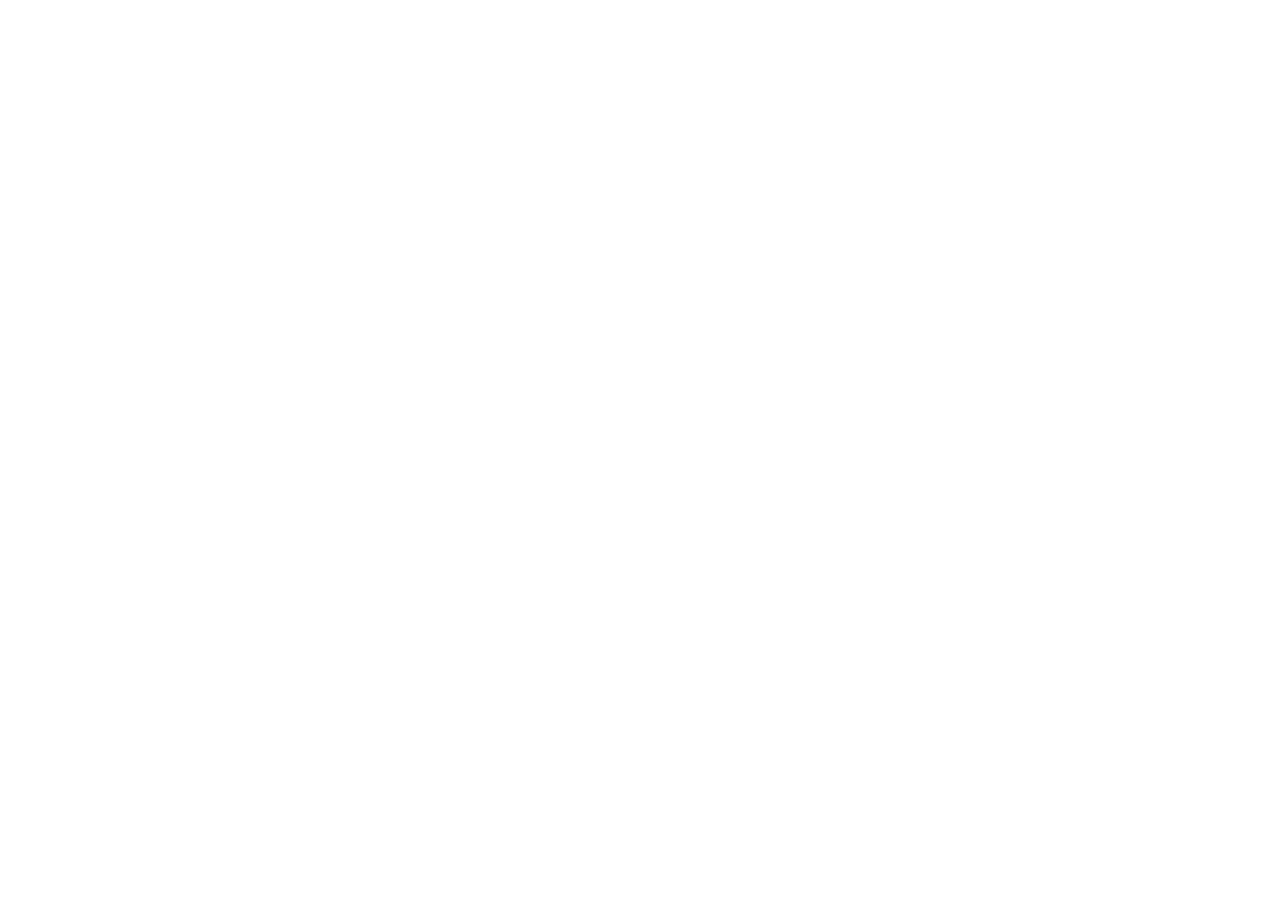
==== docs/index.html @ 62c10b59 "s" ====
<!doctype html><html lang="en"><head><meta charset="utf-8"/><link rel="icon" href="/favicon.ico"/><meta name="viewport" content="width=device-width,initial-scale=1"/><meta name="theme-color" content="#000000"/><meta name="description" content="Web site created using create-react-app"/><link rel="apple-touch-icon" href="/logo192.png"/><link rel="manifest" href="/manifest.json"/><link rel="stylesheet" href="https://cdnjs.cloudflare.com/ajax/libs/animate.css/4.1.1/animate.min.css"/><title>GifExpertApp</title><script defer="defer" src="/static/js/main.20be67c5.js"></script><link href="/static/css/main.ddd8bbce.css" rel="stylesheet"></head><body><noscript>You need to enable JavaScript to run this app.</noscript><div id="root"></div></body></html>
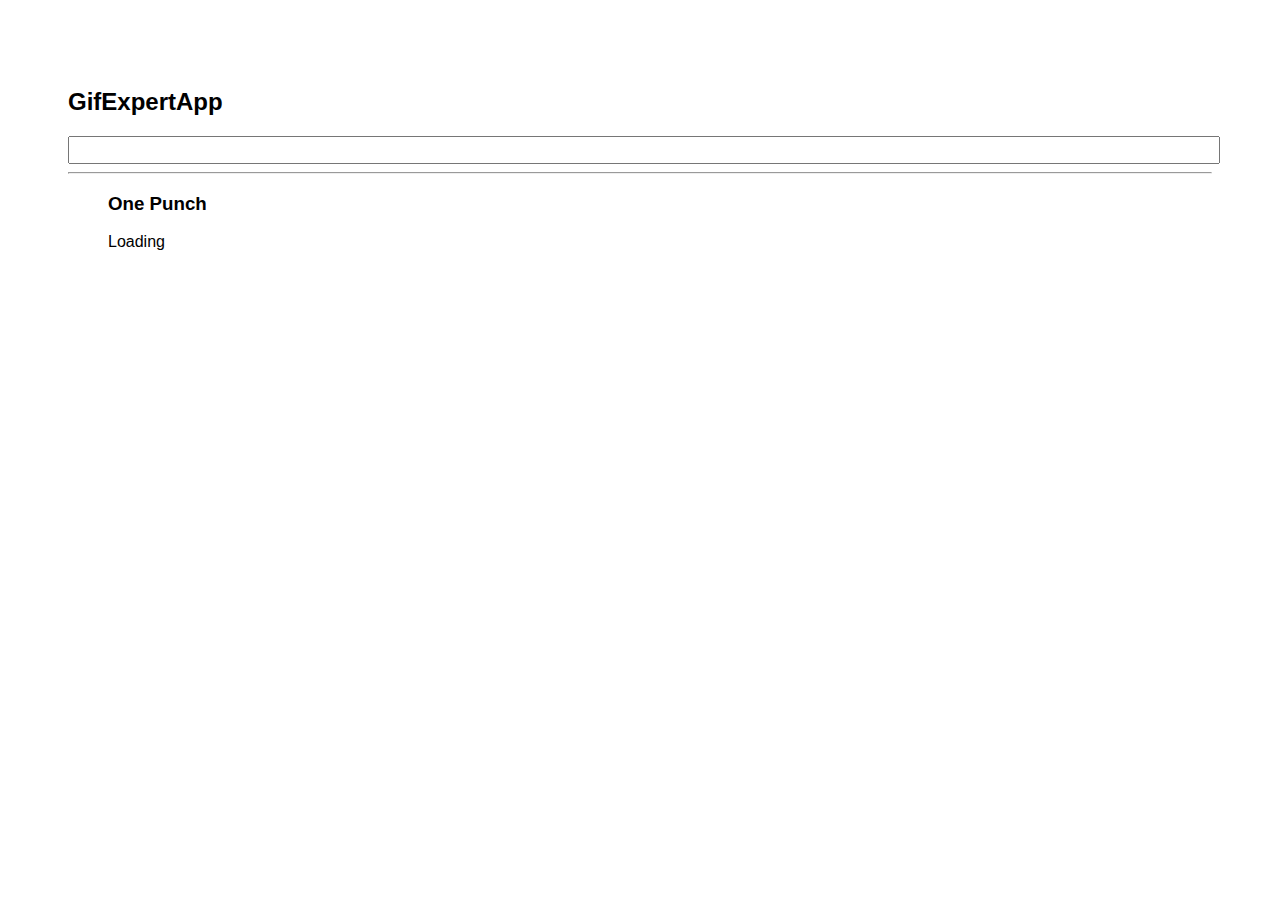
==== commit 43b201ba: "updates" ====
--- a/docs/index.html
+++ b/docs/index.html
@@ -1 +1,24 @@
-<!doctype html><html lang="en"><head><meta charset="utf-8"/><link rel="icon" href="/favicon.ico"/><meta name="viewport" content="width=device-width,initial-scale=1"/><meta name="theme-color" content="#000000"/><meta name="description" content="Web site created using create-react-app"/><link rel="apple-touch-icon" href="/logo192.png"/><link rel="manifest" href="/manifest.json"/><link rel="stylesheet" href="https://cdnjs.cloudflare.com/ajax/libs/animate.css/4.1.1/animate.min.css"/><title>GifExpertApp</title><script defer="defer" src="/static/js/main.20be67c5.js"></script><link href="/static/css/main.ddd8bbce.css" rel="stylesheet"></head><body><noscript>You need to enable JavaScript to run this app.</noscript><div id="root"></div></body></html>+<!doctype html>
+<html lang="en">
+
+<head>
+    <meta charset="utf-8" />
+    <link rel="icon" href="./favicon.ico" />
+    <meta name="viewport" content="width=device-width,initial-scale=1" />
+    <meta name="theme-color" content="#000000" />
+    <meta name="description" content="Web site created using create-react-app" />
+    <link rel="apple-touch-icon" href="./logo192.png" />
+    <link rel="manifest" href="./manifest.json" />
+    <link rel="stylesheet" href="https://cdnjs.cloudflare.com/ajax/libs/animate.css/4.0.0/animate.min.css" />
+    <title>GifExpertApp</title>
+    <link href="./static/css/main.832776f2.chunk.css" rel="stylesheet">
+</head>
+
+<body><noscript>You need to enable JavaScript to run this app.</noscript>
+    <div id="root"></div>
+    <script>!function (e) { function r(r) { for (var n, p, f = r[0], i = r[1], l = r[2], c = 0, s = []; c < f.length; c++)p = f[c], Object.prototype.hasOwnProperty.call(o, p) && o[p] && s.push(o[p][0]), o[p] = 0; for (n in i) Object.prototype.hasOwnProperty.call(i, n) && (e[n] = i[n]); for (a && a(r); s.length;)s.shift()(); return u.push.apply(u, l || []), t() } function t() { for (var e, r = 0; r < u.length; r++) { for (var t = u[r], n = !0, f = 1; f < t.length; f++) { var i = t[f]; 0 !== o[i] && (n = !1) } n && (u.splice(r--, 1), e = p(p.s = t[0])) } return e } var n = {}, o = { 1: 0 }, u = []; function p(r) { if (n[r]) return n[r].exports; var t = n[r] = { i: r, l: !1, exports: {} }; return e[r].call(t.exports, t, t.exports, p), t.l = !0, t.exports } p.m = e, p.c = n, p.d = function (e, r, t) { p.o(e, r) || Object.defineProperty(e, r, { enumerable: !0, get: t }) }, p.r = function (e) { "undefined" != typeof Symbol && Symbol.toStringTag && Object.defineProperty(e, Symbol.toStringTag, { value: "Module" }), Object.defineProperty(e, "__esModule", { value: !0 }) }, p.t = function (e, r) { if (1 & r && (e = p(e)), 8 & r) return e; if (4 & r && "object" == typeof e && e && e.__esModule) return e; var t = Object.create(null); if (p.r(t), Object.defineProperty(t, "default", { enumerable: !0, value: e }), 2 & r && "string" != typeof e) for (var n in e) p.d(t, n, function (r) { return e[r] }.bind(null, n)); return t }, p.n = function (e) { var r = e && e.__esModule ? function () { return e.default } : function () { return e }; return p.d(r, "a", r), r }, p.o = function (e, r) { return Object.prototype.hasOwnProperty.call(e, r) }, p.p = "/"; var f = this["webpackJsonpgif-expert-app"] = this["webpackJsonpgif-expert-app"] || [], i = f.push.bind(f); f.push = r, f = f.slice(); for (var l = 0; l < f.length; l++)r(f[l]); var a = i; t() }([])</script>
+    <script src="./static/js/2.629c55af.chunk.js"></script>
+    <script src="./static/js/main.19d6fa05.chunk.js"></script>
+</body>
+
+</html>--- a/docs/static/css/main.832776f2.chunk.css
+++ b/docs/static/css/main.832776f2.chunk.css
@@ -0,0 +1,2 @@
+*{font-family:Helvetica,Arial,sans-serif}body{padding:60px}input{color:grey;font-size:1.2rem;width:100%}.card-grid{display:flex;flex-direction:row;flex-wrap:wrap}.card{align-content:center;border:1px solid grey;border-radius:6px;margin-bottom:10px;margin-right:10px;overflow:hidden}.card p{padding:5px;text-align:center}.card img{max-height:170px}
+/*# sourceMappingURL=main.832776f2.chunk.css.map */